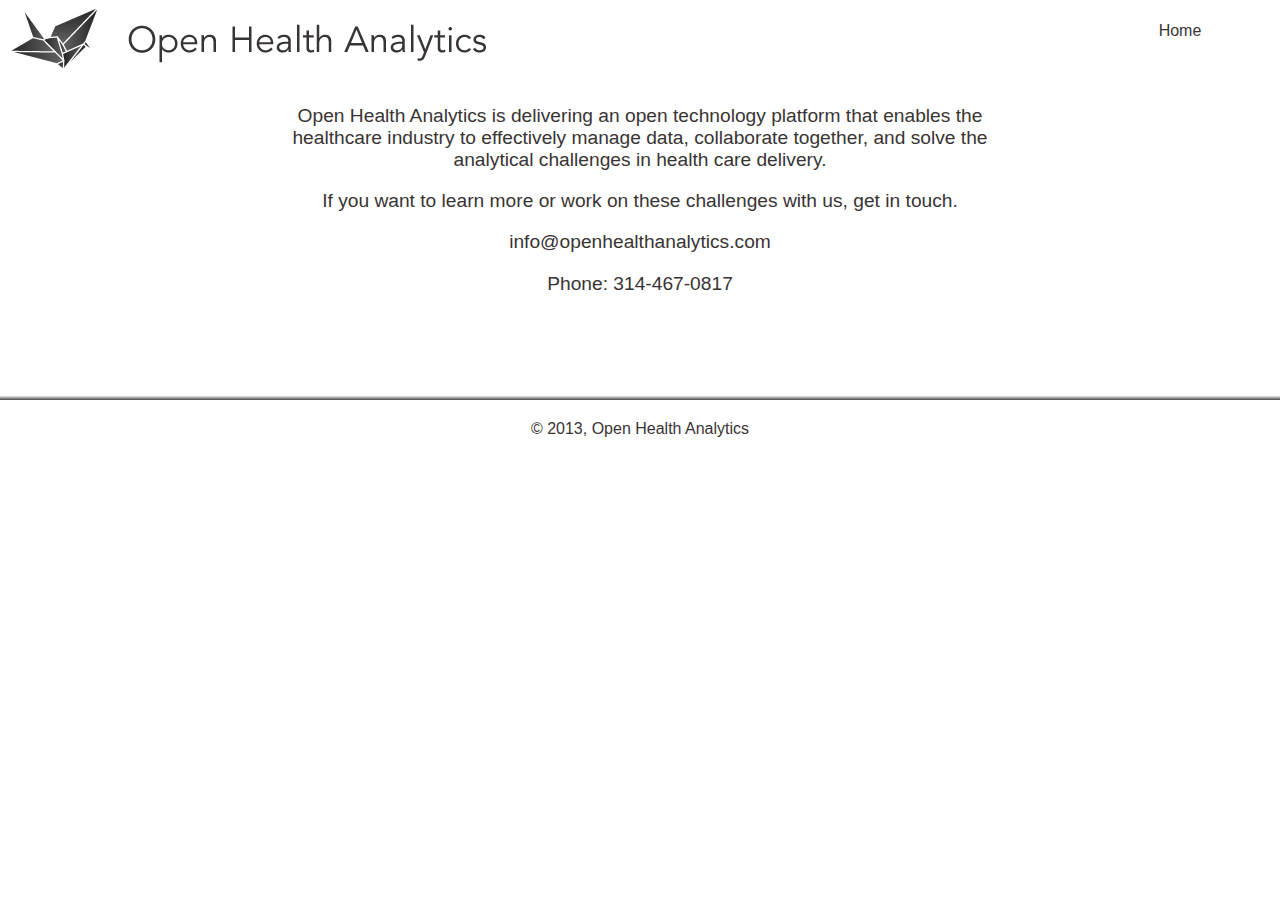
==== contact.html @ 4a7fac83 "Adding the whole website as of 20131220" ====
<!DOCTYPE html PUBLIC "-//W3C//DTD XHTML 1.0 Transitional//EN">
<html xmlns="http://www.w3.org/1999/xhtml">
<head>
  <title>Open Health Analytics</title>

<!-- Google Analytics Code -->
<script src="ga.js" language="javascript" type="text/javascript"></script>

<!-- HOAP CSS -->
<link rel="stylesheet" type="text/css" href="oha.css">

</head>

<body style="background:#ffffff; padding:0px; border:0px; margin:0px;">
	<div id="header" style="width:100%; height:77px; padding:0px; margin:0px; border:0px;">
		<div id="contact" style=" margin:0px; border:0px; float:right;">
			<a href="index.html">Home</a>
		</div>
		<img style="border:none; float:left;" src="headers/header-01.png"/>
	</div>
	<div style="width:100%; padding:0px; margin:0px; border:0px;">
		<img style="width:100%; border:none; height:5px;" src="lines/horizontal-02.png"/>
	</div>

	<div style="width:700px; margin-left:auto; margin-right:auto; text-align:center; font-size:120%; margin-bottom:100px; margin-top: 100px">
		<p>Open Health Analytics is delivering an open technology platform that enables the healthcare industry to effectively manage data, collaborate together, and solve the analytical challenges in health care delivery.</p>
		<p>If you want to learn more or work on these challenges with us, get in touch.</p>
		<p><a href="mailto:info@openhealthanalytics.com">info@openhealthanalytics.com</a></p>
		<p>Phone: 314-467-0817</p>
	</div>

	<div style="width:100%; padding:0px; margin:0px; border:0px;">
		<img style="width:100%; border:none; height:5px;" src="lines/horizontal-01.png"/>
	</div>

	<div id="footer" style="margin-top: 20px;">
		&copy; 2013, Open Health Analytics
	</div>
</body>
</html>
---- oha.css ----
body {
	color: #393434;
	font-family: "Avenir", "Arial", "sans";
}

a:link    {color: #393434;}
a:visited {color: #393434;}
a:active  {color: #393434;}
a:hover   {color: #000000; text-decoration: underline; }
a         {text-decoration: none}


#header {
	vertical-align: middle;
	text-align: center;
	position: fixed;
	top: 0px;
	background: #ffffff;
}

#contact {
	display: table-cell;
	width: 200px;
	height: 27px;
	vertical-align: middle;
	text-align: center;
	text-decoration: none;
	padding-top: 22px;
}

#topline {
	width: 100%;
	padding: 0px;
	margin: 0px;
	border: none;
	position: fixed;
	padding-top: 77px;
}

#botline {
	width: 100%;
	padding: 0px;
	margin: 0px;
	border: none;
}

#banners {
	width: 100%;
	padding: 0px;
	margin: 0px;
	border: none;
	padding-top: 82px;
}

#content {
	width: 100%;
	border: 0px;
	padding: 20px;
}

.content-column {
	width: 33%;
	font-size: 120%;
	border: 0px;
	text-align: left;
	vertical-align: top;
	padding: 20px;
}

#footer {
	text-align: center;
}
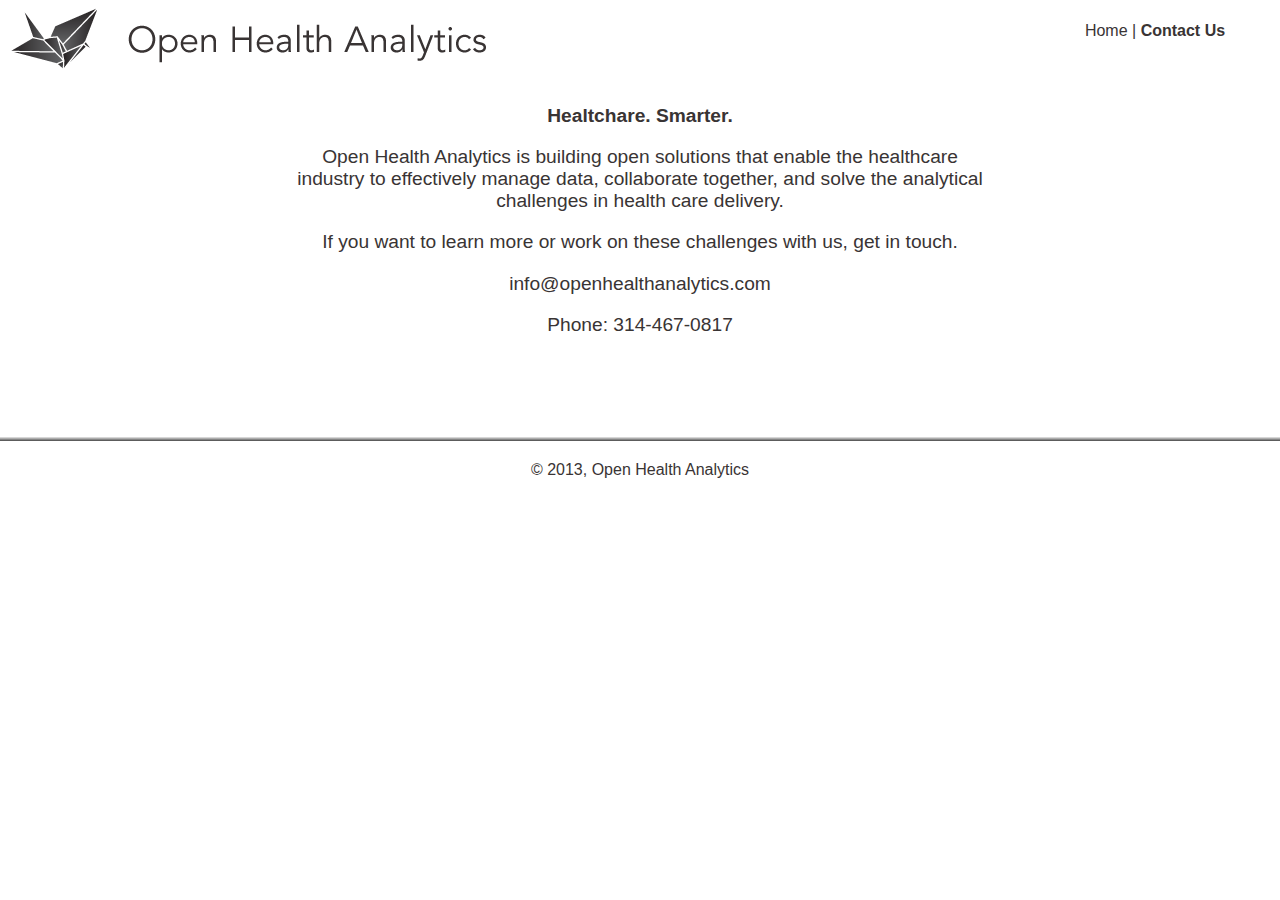
==== commit b181871d: "Others" ====
--- a/contact.html
+++ b/contact.html
@@ -14,7 +14,7 @@
 <body style="background:#ffffff; padding:0px; border:0px; margin:0px;">
 	<div id="header" style="width:100%; height:77px; padding:0px; margin:0px; border:0px;">
 		<div id="contact" style=" margin:0px; border:0px; float:right;">
-			<a href="index.html">Home</a>
+			<a href="index.html">Home</a> | <b>Contact Us</b>
 		</div>
 		<img style="border:none; float:left;" src="headers/header-01.png"/>
 	</div>
@@ -23,7 +23,8 @@
 	</div>
 
 	<div style="width:700px; margin-left:auto; margin-right:auto; text-align:center; font-size:120%; margin-bottom:100px; margin-top: 100px">
-		<p>Open Health Analytics is delivering an open technology platform that enables the healthcare industry to effectively manage data, collaborate together, and solve the analytical challenges in health care delivery.</p>
+		<p><b>Healtchare. Smarter.</b></p>
+		<p>Open Health Analytics is building open solutions that enable the healthcare industry to effectively manage data, collaborate together, and solve the analytical challenges in health care delivery.</p>
 		<p>If you want to learn more or work on these challenges with us, get in touch.</p>
 		<p><a href="mailto:info@openhealthanalytics.com">info@openhealthanalytics.com</a></p>
 		<p>Phone: 314-467-0817</p>
--- a/oha.css
+++ b/oha.css
@@ -20,7 +20,7 @@
 
 #contact {
 	display: table-cell;
-	width: 200px;
+	width: 250px;
 	height: 27px;
 	vertical-align: middle;
 	text-align: center;
